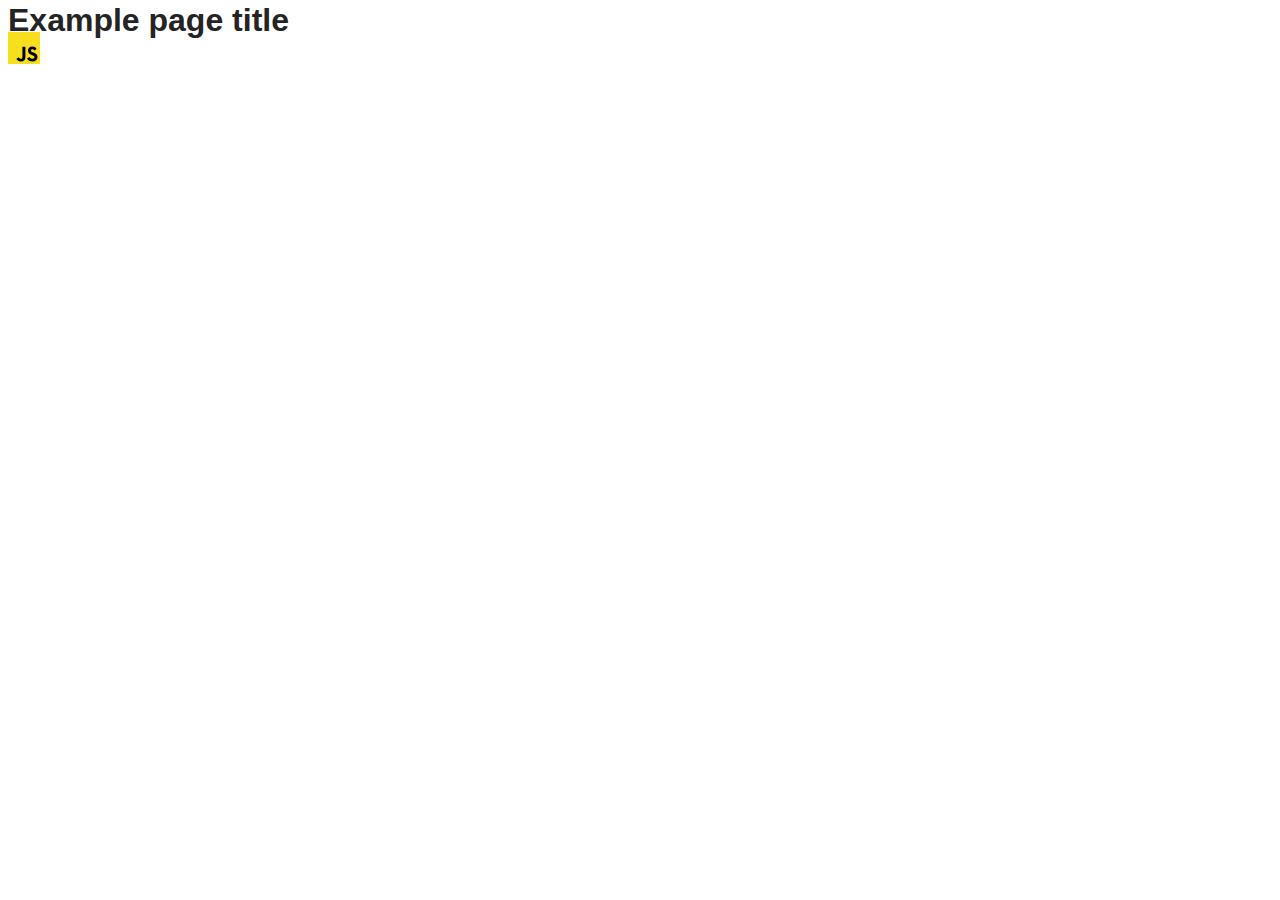
==== src/index.html @ 18c99ef2 "Initial commit" ====
<!DOCTYPE html>
<html lang="en">
  <head>
    <meta charset="UTF-8" />
    <link rel="icon" type="image/svg+xml" href="/favicon.svg" />
    <meta name="viewport" content="width=device-width, initial-scale=1.0" />
    <title>Vanilla App Template</title>
    <link rel="stylesheet" href="./css/styles.css" />
  </head>
  <body>
    <load ="partials/header.html" />

    <section>
      <h1>Example page title</h1>
      <!-- Path to images as from index.html file -->
      <img src="./img/javascript.svg" alt="" />
    </section>

    <!-- Loads the specified .html file -->
    <load ="partials/vite-promo.html" />

    <script type="module" src="./main.js"></script>
  </body>
</html>
---- src/css/styles.css ----
/**
  |============================
  | include css partials with
  | default @import url()
  |============================
*/
@import url('./reset.css');
@import url('./vite-promo.css');
@import url('./header.css');

:root {
  font-family: Inter, Avenir, Helvetica, Arial, sans-serif;
  font-size: 16px;
  line-height: 24px;
  font-weight: 400;

  color: #242424;
  background-color: rgba(255, 255, 255, 0.87);

  font-synthesis: none;
  text-rendering: optimizeLegibility;
  -webkit-font-smoothing: antialiased;
  -moz-osx-font-smoothing: grayscale;
  -webkit-text-size-adjust: 100%;
}
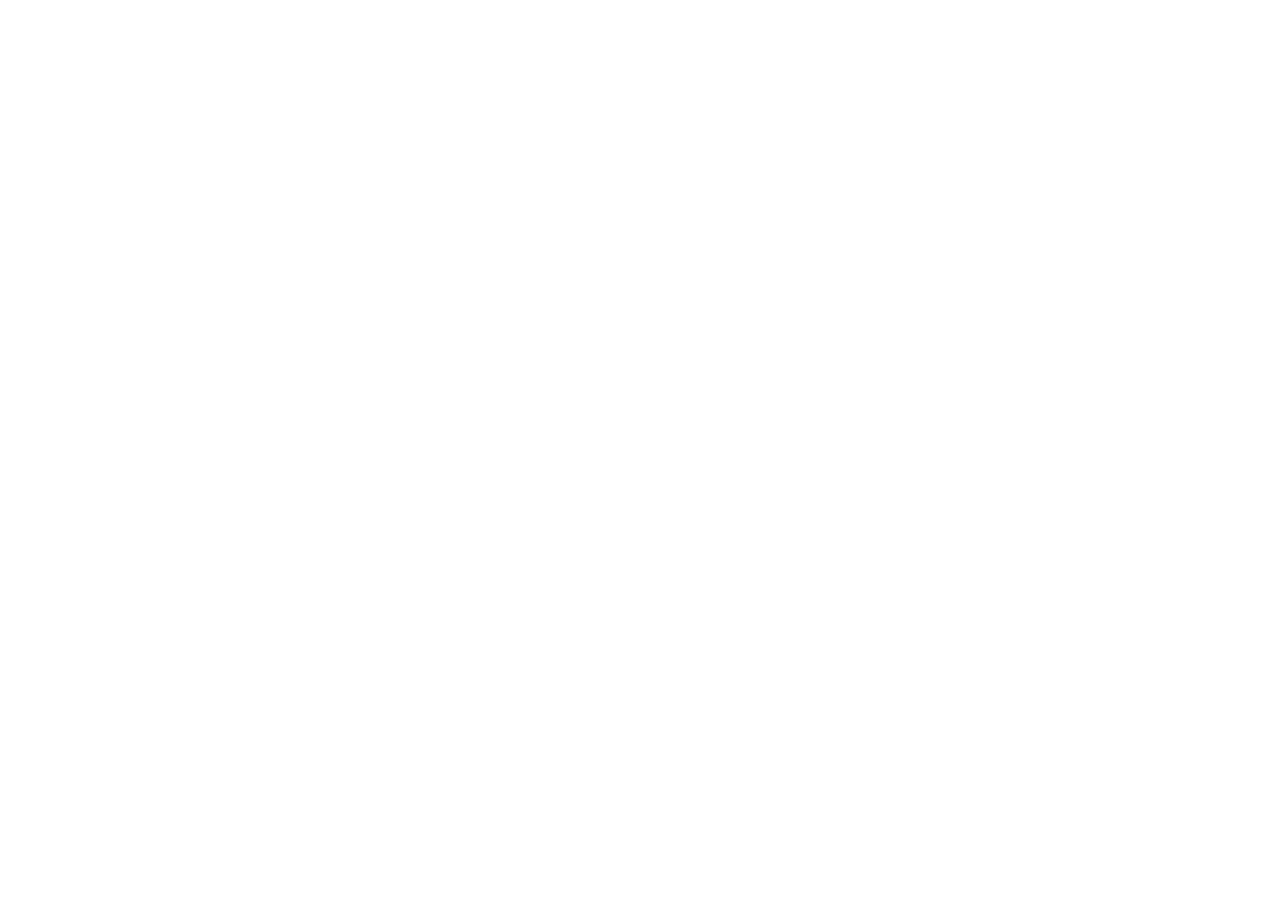
==== commit 500bf0a3: "addd" ====
--- a/src/index.html
+++ b/src/index.html
@@ -2,23 +2,16 @@
 <html lang="en">
   <head>
     <meta charset="UTF-8" />
-    <link rel="icon" type="image/svg+xml" href="/favicon.svg" />
-    <meta name="viewport" content="width=device-width, initial-scale=1.0" />
     <title>Vanilla App Template</title>
-    <link rel="stylesheet" href="./css/styles.css" />
+    <link rel="stylesheet" href="./css/index.css" />
   </head>
   <body>
-    <load ="partials/header.html" />
+    
+    <load = src ="./partials/1-gallery.html" />
+    <load = src ="./partials/2-form.html" />
+    
 
-    <section>
-      <h1>Example page title</h1>
-      <!-- Path to images as from index.html file -->
-      <img src="./img/javascript.svg" alt="" />
-    </section>
-
-    <!-- Loads the specified .html file -->
-    <load ="partials/vite-promo.html" />
-
-    <script type="module" src="./main.js"></script>
+    <script type="module" src="./js/1-gallery.js"></script>
+    <script type="module" src="./js/2-form.js"></script>
   </body>
 </html>
--- a/src/css/index.css
+++ b/src/css/index.css
@@ -0,0 +1,79 @@
+ul,
+ol{
+  list-style-type: none; 
+  margin: 0;
+  padding: 0; 
+}
+
+button {
+    padding: 0;
+    cursor: pointer;
+} 
+
+address {
+    font-style: normal
+}      
+
+.gallery {
+display: flex;
+flex-wrap: wrap;
+gap: 16px;
+
+}
+
+.gallery-item {
+flex-basis: calc(33.333% - 16px);
+
+}
+
+.gallery-image {
+display: block;
+width: 100%;
+height: auto;
+border-radius: 8px;
+transition: transform 0.5s;
+}
+
+.gallery-image:hover {
+transform: scale(1.05);
+}
+
+/* ==================================================FORM */
+.feedback-form{
+  margin-top: 30px;
+  display: flex;
+  flex-direction: column;
+  gap: 8px;
+  width: 360px;
+}
+
+.container-form{
+  display: flex;
+  flex-direction: column;
+  gap: 8px;
+}
+
+.textarea{
+  padding: 8px 16px;
+  resize: none;
+}
+
+.input{
+  padding: 8px 16px;
+}
+
+.btn-form{
+  border-radius: 8px;
+  padding: 8px 16px;
+  width: 86px;
+  height: 40px;
+  border: none;
+  background-color: #4e75ff;
+  color: #ffffff;
+  margin-top: 16px;
+}
+
+.btn-form:hover{
+  background-color: #6c8cff; ;
+}
+
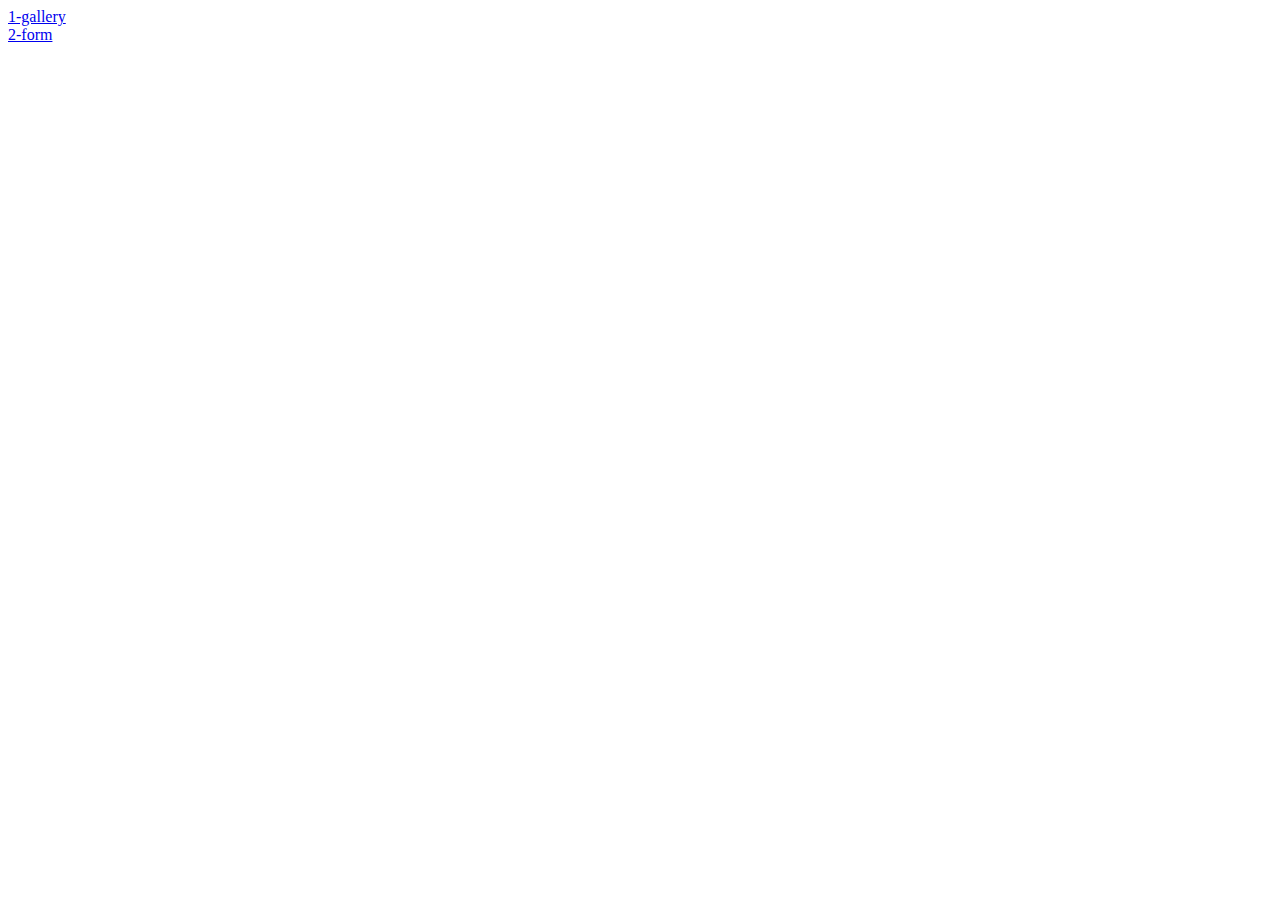
==== commit 2157da82: "dfsousgh" ====
--- a/src/index.html
+++ b/src/index.html
@@ -2,16 +2,15 @@
 <html lang="en">
   <head>
     <meta charset="UTF-8" />
-    <title>Vanilla App Template</title>
+    <title>goit-js-hw-09</title>
     <link rel="stylesheet" href="./css/index.css" />
   </head>
   <body>
     
-    <load = src ="./partials/1-gallery.html" />
-    <load = src ="./partials/2-form.html" />
-    
-
-    <script type="module" src="./js/1-gallery.js"></script>
-    <script type="module" src="./js/2-form.js"></script>
+    <ul>
+      <li><a href="./1-gallery.html">1-gallery</a></li>
+      <li><a href="./2-form.html">2-form</a></li>
+    </ul>
+  
   </body>
 </html>
